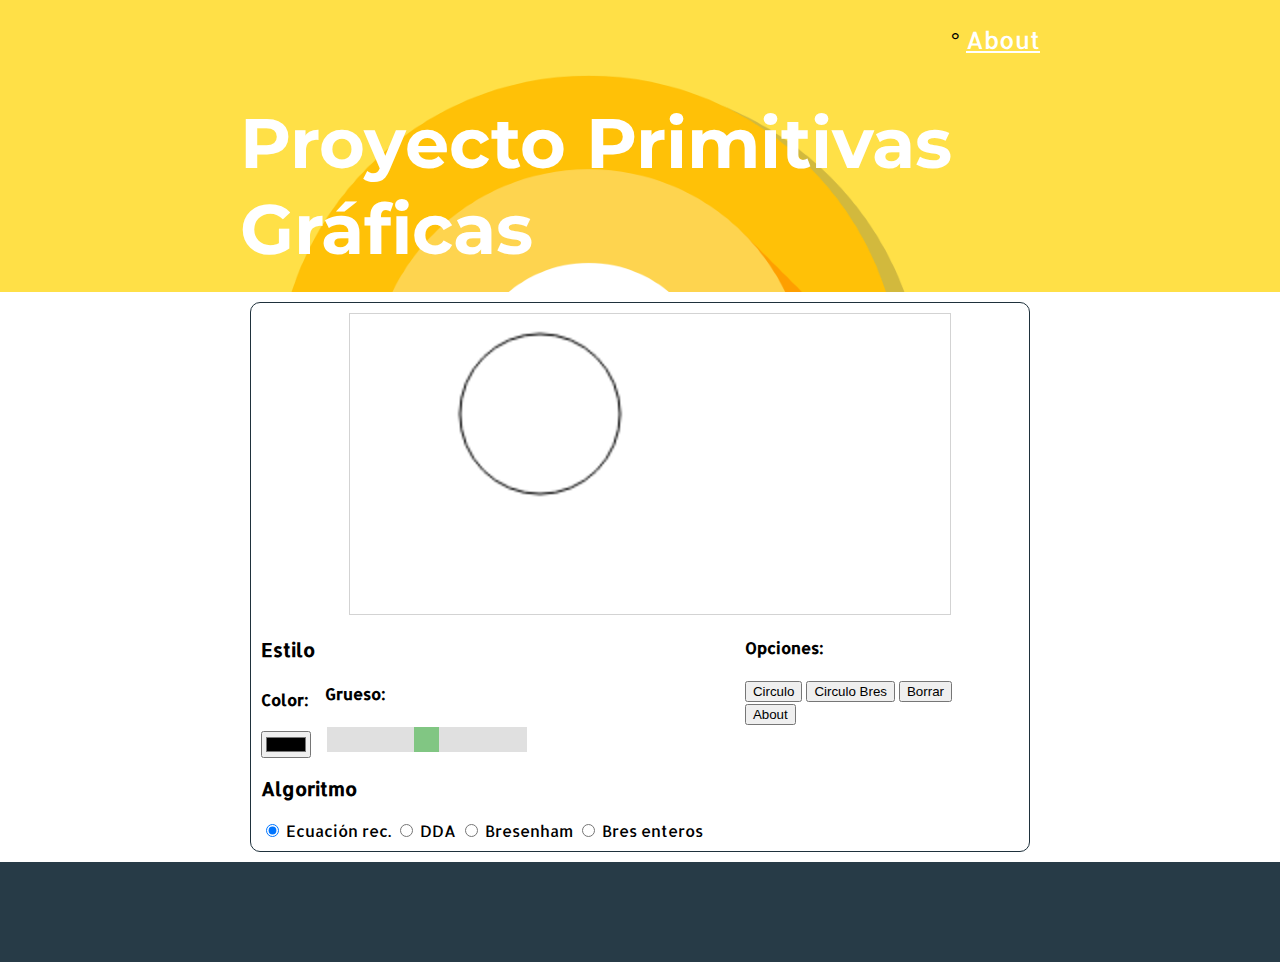
==== index.html @ 309e9078 "initial commit" ====
<!DOCTYPE html>
<html>
  <head>
    <title>Proyecto Primitivas Gráficas</title>
    <meta charset="utf-8"/>
    <link href="https://fonts.googleapis.com/css?family=Montserrat|Allerta" rel="stylesheet">
    <link rel="stylesheet" href="css/style.css"/>
  </head>

  <body>
    <header id="header" class="header contenedor">

      <nav class="menu">
        <ul>
          <li>
            <a href="about.html" class="about-style">About</a>
          </li>
        </ul>
      </nav>

    </header>

    <section id="portada" class="portada"><!-- portada -->
      <div class="contenedor">
        <h1 class="titulo">Proyecto Primitivas Gráficas</h1><!-- titulo -->
      </div>
    </section>

    <section id="cont" class=" contenedor">

      <article class="content">
        <div class="contenedor-principal">

          <canvas id="myCanvas"  class="canvas-style">
          Your browser does not support the HTML5 canvas tag.</canvas>

          <script>
            var c = document.getElementById("myCanvas");
            var ctx = c.getContext("2d");
            ctx.beginPath();
            ctx.arc(95,50,40,0,2*Math.PI);
            ctx.stroke();
          </script>

        </div>

        <div class="contenedor-estilo">

          <h3 class="estilo-titulo-estilo">Estilo</h3>

          <div class="contenedor-color">
              <h4>Color:</h4><input type="color" id="myColor">
          </div>

          <div class="contenedor-rango">
            <h4 class="estilo-titulo-grueso">Grueso:</h4>
            <input type="range" min="1" max="100" value="50" class="slider" id="myRange">
          </div>
        </div>

        <div class="contenedor-graficas">
          <h3>Algoritmo</h3>
          <input type="radio" id="ec-rec" checked name="ecuacion" value="ec-rec">
          <label >Ecuación rec.</label>

          <input type="radio" id="dda" name="ecuacion" value="dda">
          <label >DDA</label>

            <input type="radio" id="bresenham" name="ecuacion" value="bresenham">
            <label >Bresenham</label>

            <input type="radio" id="bres-entero" name="ecuacion" value="bres-entero">
            <label >Bres enteros</label>
        </div>

        <div class="contenedor-botones">
          <h4 class="estilo-titulo-grueso">Opciones:</h4>
          <button type="button" onclick="alert('Hello world!')">Circulo</button>
          <button type="button" onclick="alert('Hello world!')">Circulo Bres</button>
          <button type="button" onclick="alert('Hello world!')">Borrar</button>
          <form action="about.html">
            <input type="submit" value="About" />
          </form>
        </div>

      </article>
    </section>

    <footer class="footer">
      <div class="contenedor_fotter">
      </div>
    </footer>

  </body>
</html>
---- css/style.css ----
body{
  font-family: 'Allerta', sans-serif;
  margin: 0;
}

.button{
  border-radius: 5px;
  border: none;
  background: #fd324e;
  color: white;
  padding: 7px;
}

.about-style {
  color: white;
}

.titulo{
  font-family: 'Montserrat', sans-serif;
  font-size: 70px;
  margin-bottom: 0;
  margin-top: 80px;
}

.title-a{
  font-size: 24px;
  margin-top: 0;
}

.title-b{
  font-size: 50px;
  margin-bottom: 20px;
}


.portada{
  background-image: url('../images/background.png');
  color: white;
  padding: 20px;
}

.portada button {
  margin-bottom: 70px;
}

/*Posicion absoluta y haciua la derecha*/
.menu{
  font-size: 24px;
  display: inline-block;
  position: absolute;
  right: 0;
}

.menu li{
  display: inline-block;
  margin-left: 30px;
}

.menu li::before {
  content: '°';
}

.logotipo{
  display: inline-block;
}

.contenedor{
  width: 800px;
  margin: auto;
  position: relative;
}

.contenedor_fotter{
  width: 800px;
  margin: auto;
  /*padding-top: 110px*/
}

.content{
  margin: 10px;
  padding: 10px;
  /*overflow: hidden;*/
  border: 1px solid #1F313C;
  border-radius: 10px;
}

.content ol{
  padding: 0;
}

.right{
  float: right;
  position: relative;
  bottom: 127px;
}

.left{
  float: left;
  position: relative;
  top: -150px;
}

.contenedor-principal{
  padding-left: 20px;
  text-align: center;
}

.header{
  position: relative;
}

.footer{
  background: #273b47;
  color: white;
  padding-bottom: 100px;
}

.contacto {
  display: flex;
  width: 300px;
  flex-wrap: wrap;
}

.contacto img{
  /* esta propiedad es para que la imagen solo ocupe esa linea horizontal (los siguientes elemtos seran movidos hacia abajo)*/
  display: block;
}

.contacto strong{
  display: block;
  color: white;
  text-decoration: none;
}

.contacto a {
  color: white;
  text-decoration: none;
  margin: 10px 10px 10px 0;
  align-items: center;
}

.footer .contenedor_fotter {
  display: flex;
  justify-content: space-between;
}

.formulario {
  display: flex;
  width: 400px;
  padding: 50px 10px;
}

.col1, .col2 {
  display: flex;
  flex-direction: column;
}

.col1 {
  margin-right: 15px;
}

.col2 {
  align-items: flex-start;
}

.intereses label {
  font-size: 12px;
}

.formulario label, .sexo, .intereses {
  margin-bottom: 10px;
}

.sexo {
  margin-top: 10px;
}

table {
  width: 100%;
}

th {
  background: #273b47;
  color: white;
  padding: 10px 20px;
  text-align: left;
}

td {
  padding: 20px;
}

table, th, td {
  border: 1px solid #273b47;
  border-collapse: collapse;
}

.canvas-style {
  width: 600px;
  height: 300px;
  border: 1px solid #d3d3d3;
}


.slider {
    -webkit-appearance: none;
    width: 50%;
    height: 25px;
    background: #d3d3d3;
    outline: none;
    opacity: 0.7;
    -webkit-transition: .2s;
    transition: opacity .2s;
}

.slider:hover {
    opacity: 1;
}

.slider::-webkit-slider-thumb {
    -webkit-appearance: none;
    appearance: none;
    width: 25px;
    height: 25px;
    background: #4CAF50;
    cursor: pointer;
}

.slider::-moz-range-thumb {
    width: 25px;
    height: 25px;
    background: #4CAF50;
    cursor: pointer;
}

.contenedor-rango {
   display: inline-block;
   width: 400px;
   padding: 0 0 0 10px;
}
.estilo-titulo-estilo{
  margin-bottom: 0;
}
.contenedor-estilo {
  text-align: left;
  margin: 0px auto;
}
.contenedor-color {
  display: inline-block;
}
.estilo-titulo-grueso {
	width: 20px;
  padding-left: 4px;
}
.contenedor-botones {
  position: absolute;
  top: 57%;
  right: 11%
}
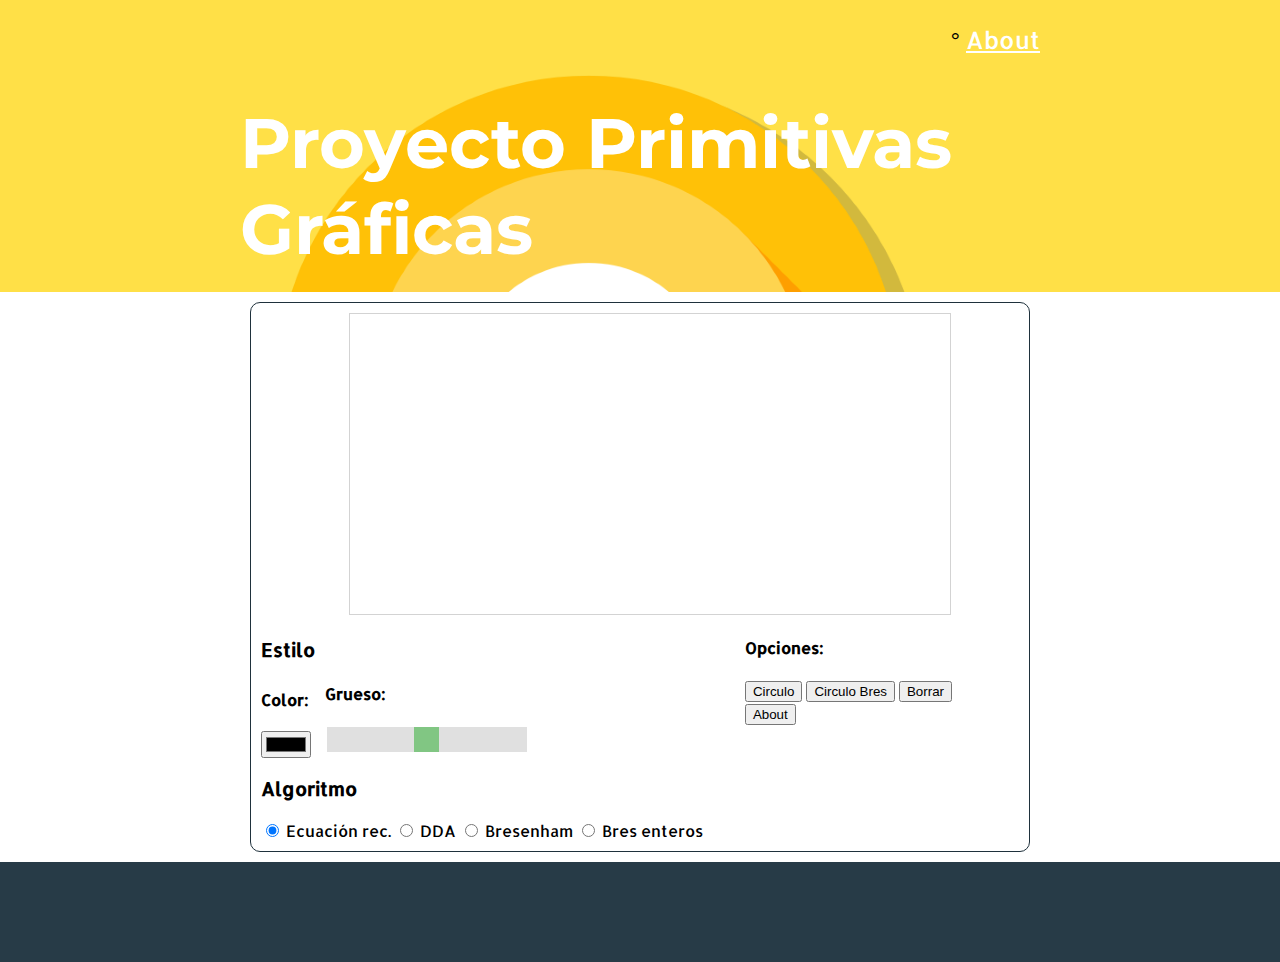
==== commit 6259bcf2: "javascript para generar circulos y lineas" ====
--- a/index.html
+++ b/index.html
@@ -8,6 +8,9 @@
   </head>
 
   <body>
+
+    <script src="circulos.js"></script>
+    <script src="lineas.js"></script>
     <header id="header" class="header contenedor">
 
       <nav class="menu">
@@ -37,9 +40,6 @@
           <script>
             var c = document.getElementById("myCanvas");
             var ctx = c.getContext("2d");
-            ctx.beginPath();
-            ctx.arc(95,50,40,0,2*Math.PI);
-            ctx.stroke();
           </script>
 
         </div>
@@ -75,9 +75,9 @@
 
         <div class="contenedor-botones">
           <h4 class="estilo-titulo-grueso">Opciones:</h4>
-          <button type="button" onclick="alert('Hello world!')">Circulo</button>
-          <button type="button" onclick="alert('Hello world!')">Circulo Bres</button>
-          <button type="button" onclick="alert('Hello world!')">Borrar</button>
+          <button type="button" onclick="generarLinea()">Circulo</button>
+          <button type="button" onclick="circuloBres()">Circulo Bres</button>
+          <button type="button" onclick="borrarTodo()">Borrar</button>
           <form action="about.html">
             <input type="submit" value="About" />
           </form>
